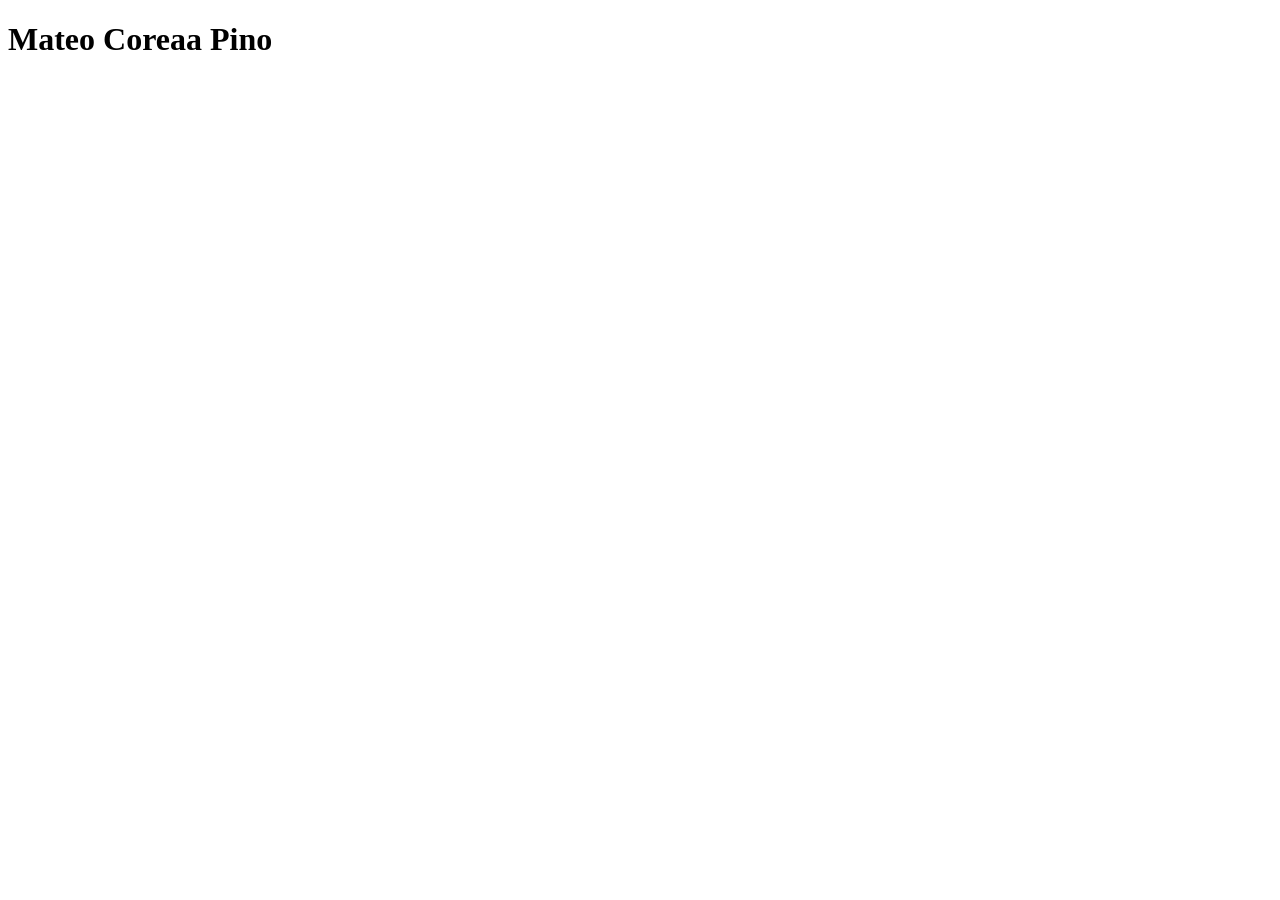
==== index.html @ cf1bbe38 "initial commit" ====
<!DOCTYPE html>
<html lang="en">
<head>
    <meta charset="UTF-8">
    <meta name="viewport" content="width=device-width, initial-scale=1.0">
    <title>Mi Portafolio</title>
</head>
<body>
    <div>
        <h1>Mateo Coreaa Pino</h1>
    </div>
</body>
</html>
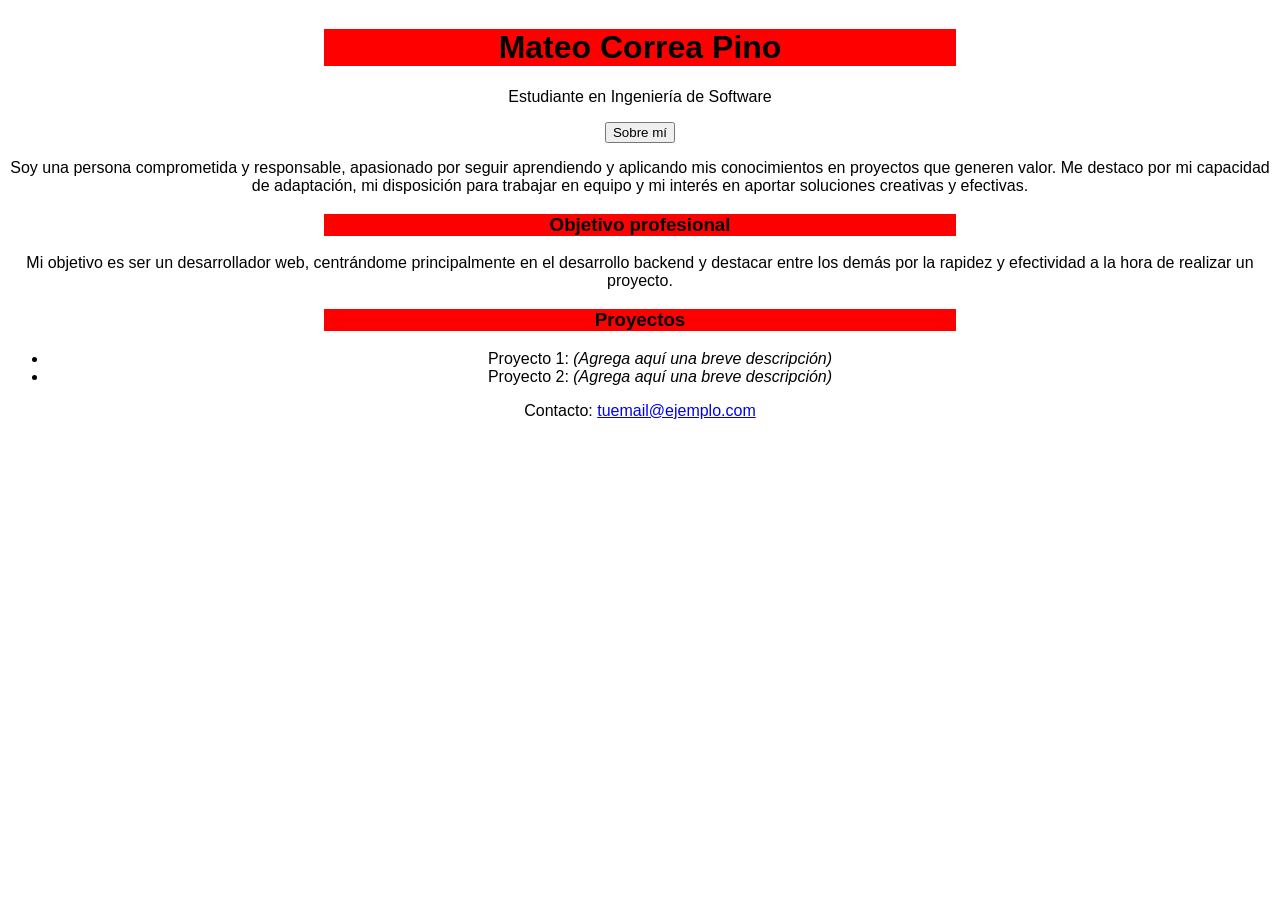
==== commit bf87acbb: "primer comentario: Agrege un boton y el campo para colocar el correo" ====
--- a/index.html
+++ b/index.html
@@ -4,10 +4,38 @@
     <meta charset="UTF-8">
     <meta name="viewport" content="width=device-width, initial-scale=1.0">
     <title>Mi Portafolio</title>
+    <link rel="stylesheet" href="estilos.css">
 </head>
 <body>
-    <div>
-        <h1>Mateo Coreaa Pino</h1>
-    </div>
+    <center>
+        <header>
+        <h1>Mateo Correa Pino</h1>
+        <p>Estudiante en Ingeniería de Software</p>
+    </header>
+    <main>
+        <section class="sobre-mi">
+            <button>Sobre mí</button>
+            <p>
+                Soy una persona comprometida y responsable, apasionado por seguir aprendiendo y aplicando mis conocimientos en proyectos que generen valor. Me destaco por mi capacidad de adaptación, mi disposición para trabajar en equipo y mi interés en aportar soluciones creativas y efectivas.
+            </p>
+        </section>
+        <section class="objetivo">
+            <h3>Objetivo profesional</h3>
+            <p>
+                Mi objetivo es ser un desarrollador web, centrándome principalmente en el desarrollo backend y destacar entre los demás por la rapidez y efectividad a la hora de realizar un proyecto.
+            </p>
+        </section>
+        <section class="proyectos">
+            <h3>Proyectos</h3>
+            <ul>
+                <li>Proyecto 1: <em>(Agrega aquí una breve descripción)</em></li>
+                <li>Proyecto 2: <em>(Agrega aquí una breve descripción)</em></li>
+            </ul>
+        </section>
+    </main>
+    <footer>
+        <p>Contacto: <a href="mailto:tuemail@ejemplo.com">tuemail@ejemplo.com</a></p>
+    </footer>
+    </center>
 </body>
 </html>
--- a/estilos.css
+++ b/estilos.css
@@ -0,0 +1,9 @@
+body{
+    font-family: Arial, sans-serif;
+    align-content: center;
+}
+h1, h3{
+    text-align: center;
+    background-color: red;
+    width: 50%;
+}
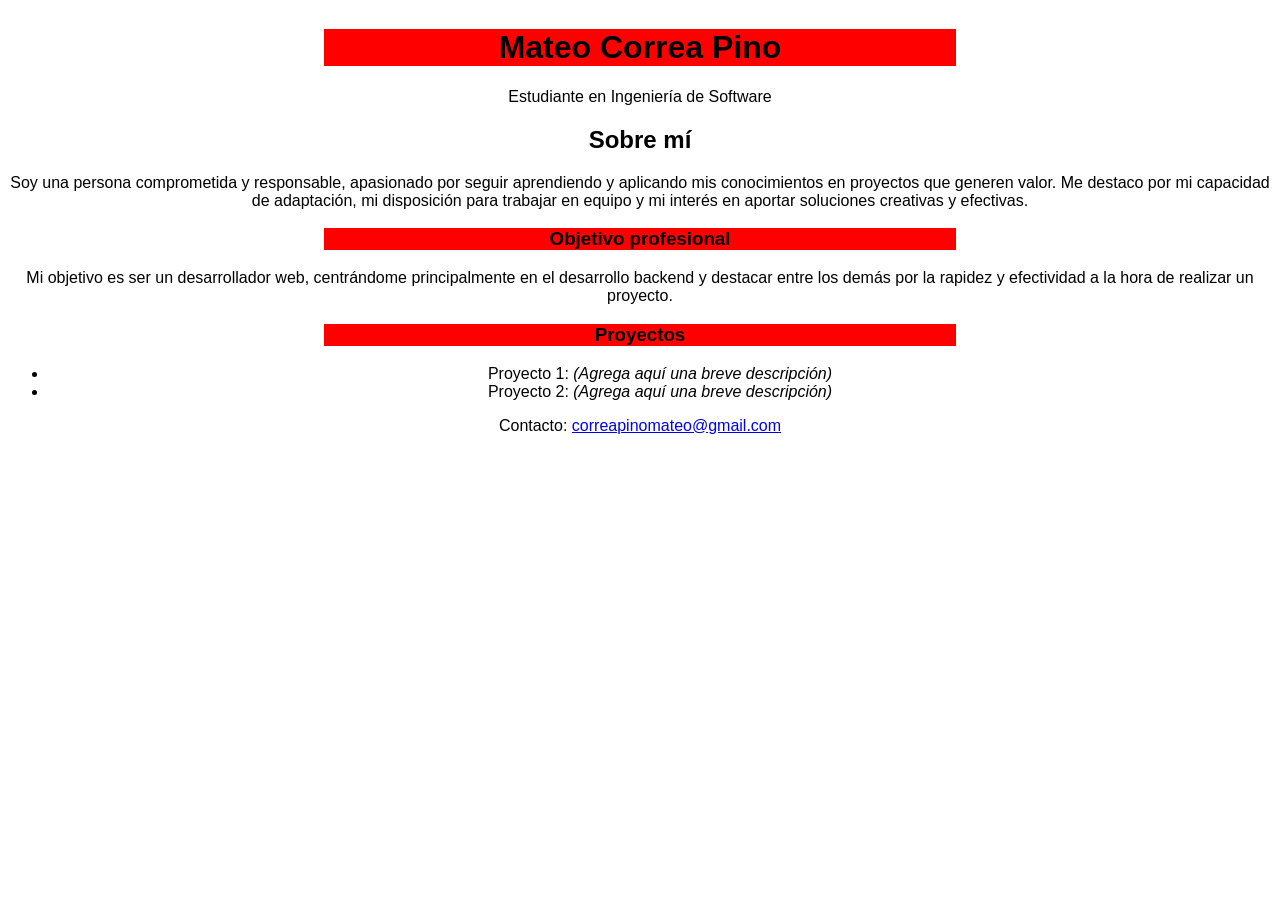
==== commit b0a8feb0: "initial commit" ====
--- a/index.html
+++ b/index.html
@@ -6,7 +6,7 @@
     <title>Mi Portafolio</title>
     <link rel="stylesheet" href="estilos.css">
 </head>
-<body>
+<body class="banner">
     <center>
         <header>
         <h1>Mateo Correa Pino</h1>
@@ -14,7 +14,7 @@
     </header>
     <main>
         <section class="sobre-mi">
-            <button>Sobre mí</button>
+            <h2>Sobre mí</h2>
             <p>
                 Soy una persona comprometida y responsable, apasionado por seguir aprendiendo y aplicando mis conocimientos en proyectos que generen valor. Me destaco por mi capacidad de adaptación, mi disposición para trabajar en equipo y mi interés en aportar soluciones creativas y efectivas.
             </p>
@@ -34,7 +34,7 @@
         </section>
     </main>
     <footer>
-        <p>Contacto: <a href="mailto:tuemail@ejemplo.com">tuemail@ejemplo.com</a></p>
+        <p>Contacto: <a href="mailto:tuemail@ejemplo.com">correapinomateo@gmail.com</a></p>
     </footer>
     </center>
 </body>
--- a/estilos.css
+++ b/estilos.css
@@ -6,4 +6,7 @@
     text-align: center;
     background-color: red;
     width: 50%;
+}
+.banner{
+    background-image: url(../imag/banner.webp);
 }
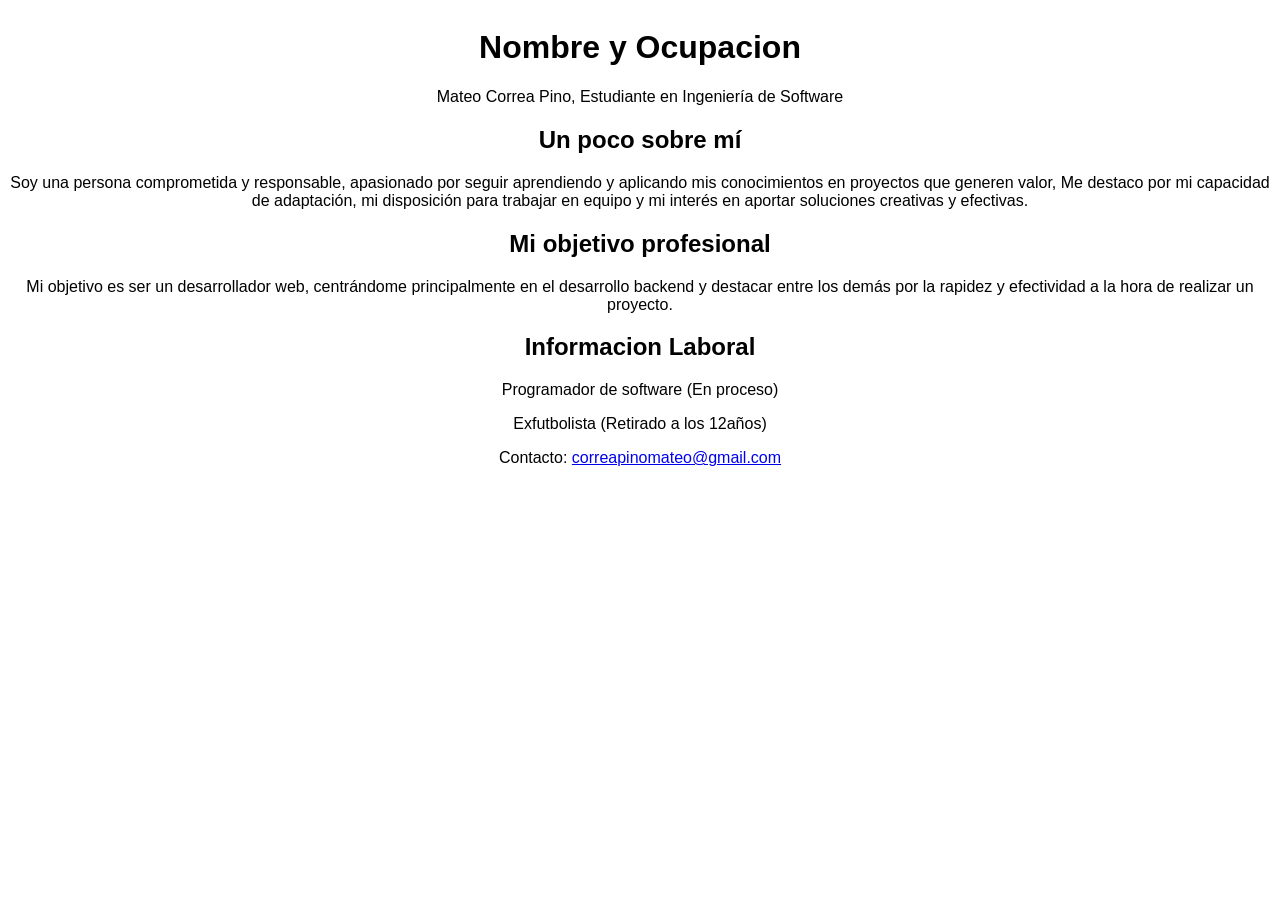
==== commit 2b715012: "initial commit" ====
--- a/index.html
+++ b/index.html
@@ -6,36 +6,43 @@
     <title>Mi Portafolio</title>
     <link rel="stylesheet" href="estilos.css">
 </head>
+
 <body class="banner">
     <center>
-        <header>
-        <h1>Mateo Correa Pino</h1>
-        <p>Estudiante en Ingeniería de Software</p>
-    </header>
-    <main>
-        <section class="sobre-mi">
-            <h2>Sobre mí</h2>
+
+            <h1>Nombre y Ocupacion</h1>
+            <p>Mateo Correa Pino, Estudiante en Ingeniería de Software</p>
+
+
+
+            <h2>Un poco sobre mí</h2>
             <p>
-                Soy una persona comprometida y responsable, apasionado por seguir aprendiendo y aplicando mis conocimientos en proyectos que generen valor. Me destaco por mi capacidad de adaptación, mi disposición para trabajar en equipo y mi interés en aportar soluciones creativas y efectivas.
+                Soy una persona comprometida y responsable, apasionado por seguir aprendiendo y aplicando mis 
+                conocimientos en proyectos que generen valor, Me destaco por mi capacidad de adaptación, mi 
+                disposición para trabajar en equipo y mi interés en aportar soluciones creativas y efectivas.
             </p>
-        </section>
-        <section class="objetivo">
-            <h3>Objetivo profesional</h3>
+
+
+
+            <h2>Mi objetivo profesional</h2>
             <p>
-                Mi objetivo es ser un desarrollador web, centrándome principalmente en el desarrollo backend y destacar entre los demás por la rapidez y efectividad a la hora de realizar un proyecto.
+                Mi objetivo es ser un desarrollador web, centrándome principalmente en el desarrollo backend y                    
+                destacar entre los demás por la rapidez y efectividad a la hora de realizar un proyecto.
             </p>
-        </section>
-        <section class="proyectos">
-            <h3>Proyectos</h3>
-            <ul>
-                <li>Proyecto 1: <em>(Agrega aquí una breve descripción)</em></li>
-                <li>Proyecto 2: <em>(Agrega aquí una breve descripción)</em></li>
-            </ul>
-        </section>
-    </main>
-    <footer>
-        <p>Contacto: <a href="mailto:tuemail@ejemplo.com">correapinomateo@gmail.com</a></p>
-    </footer>
+
+
+
+                <h2>Informacion Laboral</h2>
+
+                    <p>Programador de software (En proceso)</p>
+                    <p>Exfutbolista (Retirado a los 12años)</p>
+
+
+
+
+            <p>Contacto: <a href="mailto:tuemail@ejemplo.com">correapinomateo@gmail.com</a></p>
+
+
     </center>
 </body>
 </html>
--- a/estilos.css
+++ b/estilos.css
@@ -2,11 +2,12 @@
     font-family: Arial, sans-serif;
     align-content: center;
 }
-h1, h3{
+h1, h2, p{
     text-align: center;
-    background-color: red;
-    width: 50%;
+    backdrop-filter: blur(10px) saturate(200%); 
 }
 .banner{
-    background-image: url(../imag/banner.webp);
+
+    background-image: url(../mi-portafolio/img/banner.jpeg);
+    background-size: cover;
 }
